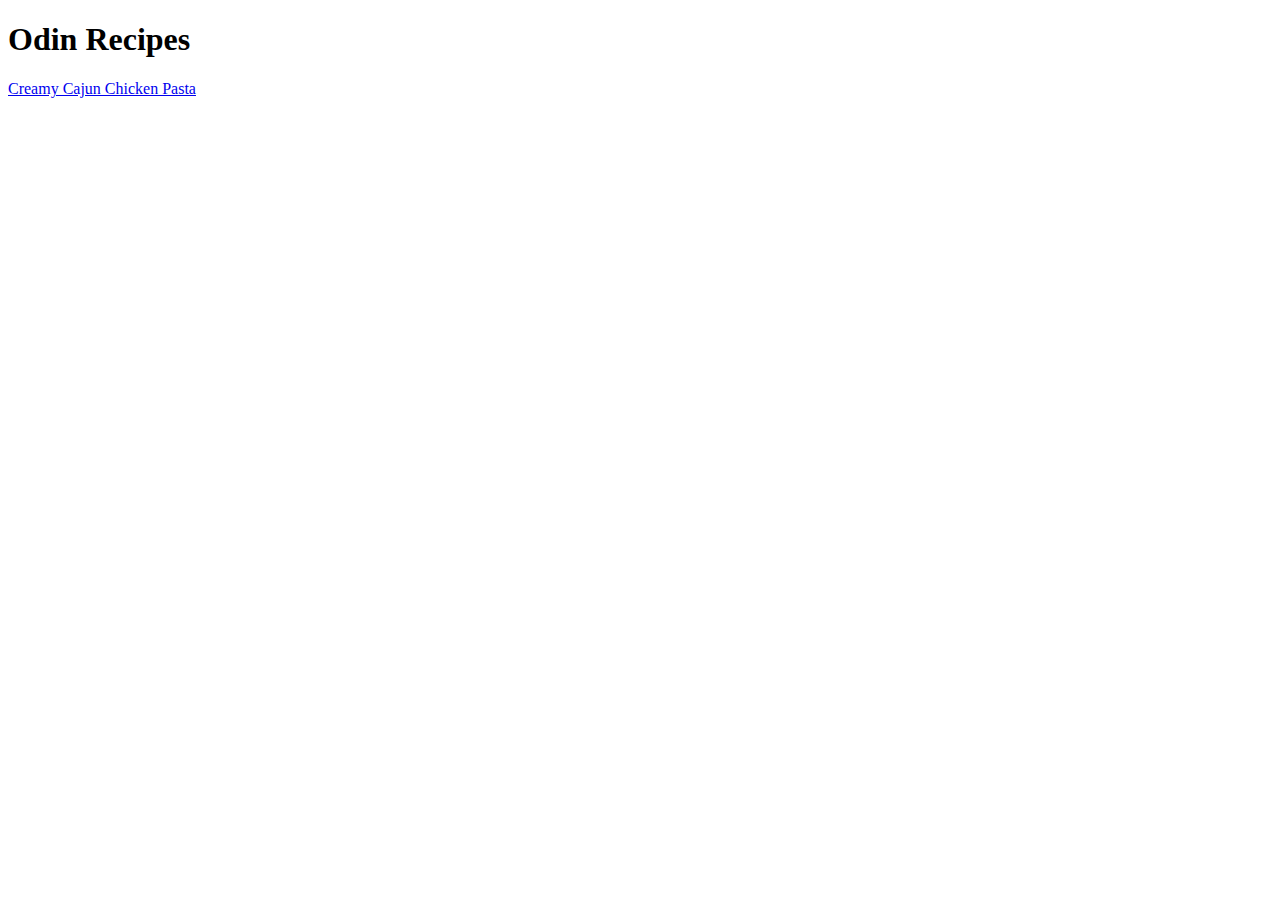
==== index.html @ 7ff3f7d4 "add index and first page of recipe website" ====
<!DOCTYPE html>
<html lang="en">
<head>
    <meta charset="UTF-8">
    <meta http-equiv="X-UA-Compatible" content="IE=edge">
    <meta name="viewport" content="width=device-width, initial-scale=1.0">
    <title>Document</title>
</head>
<body>
    <h1>Odin Recipes</h1>
    <a href="recipes/creamy-cajun-chicken-pasta.html">Creamy Cajun Chicken Pasta</a>
</body>
</html>
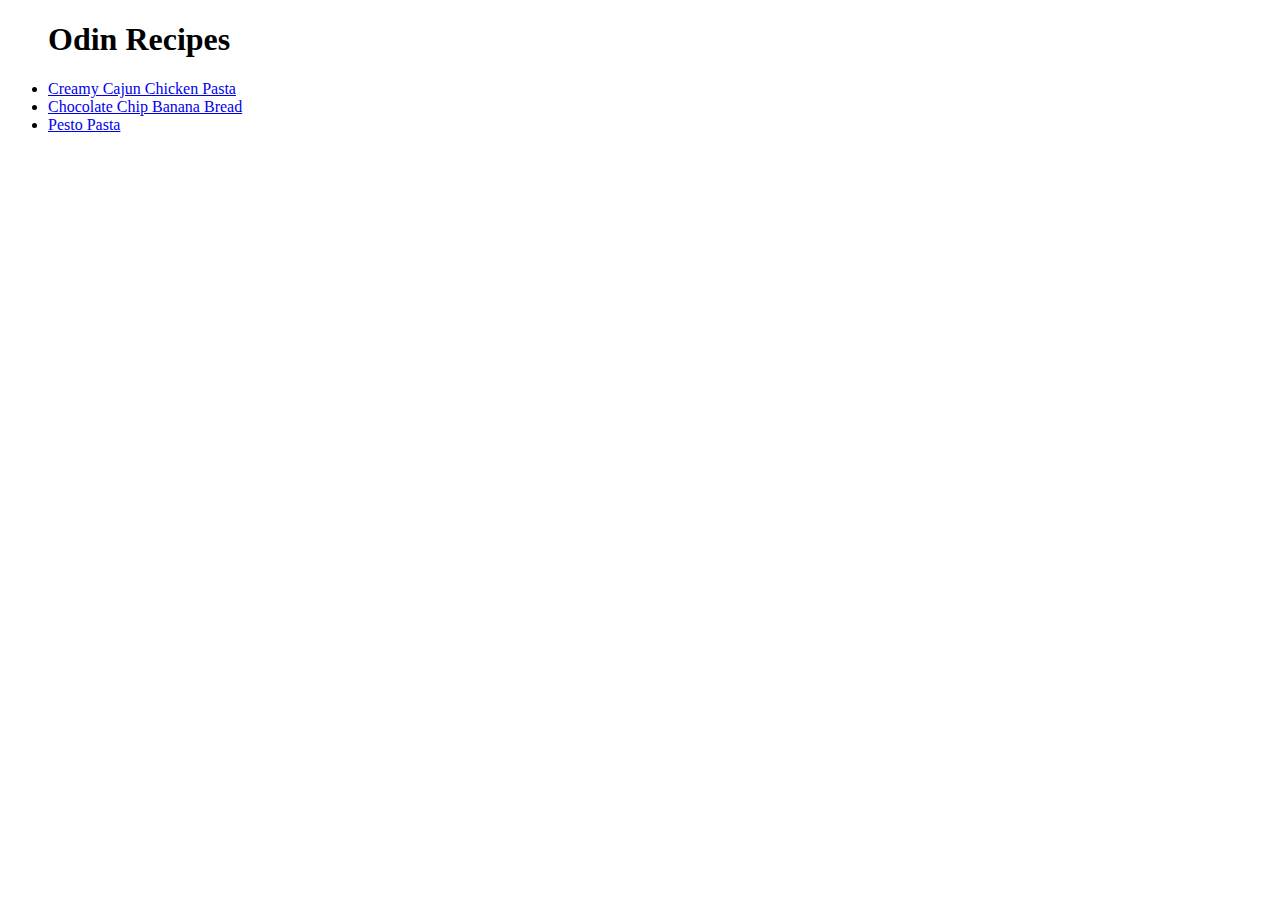
==== commit 51be81e8: "add new recipe (Pesto Pasta), slightly modify banana bread recipe and update index to include the ne" ====
--- a/index.html
+++ b/index.html
@@ -7,7 +7,13 @@
     <title>Document</title>
 </head>
 <body>
+
+<ul>
     <h1>Odin Recipes</h1>
-    <a href="recipes/creamy-cajun-chicken-pasta.html">Creamy Cajun Chicken Pasta</a>
+    <li><a href="recipes/creamy-cajun-chicken-pasta.html">Creamy Cajun Chicken Pasta</a></li>
+    <li><a href= "recipes/chocolate-chip-banana-bread.html"> Chocolate Chip Banana Bread </a></li>
+    <li><a href="recipes/pesto-pasta.html">Pesto Pasta</a></li>
+</ul>
+
 </body>
 </html>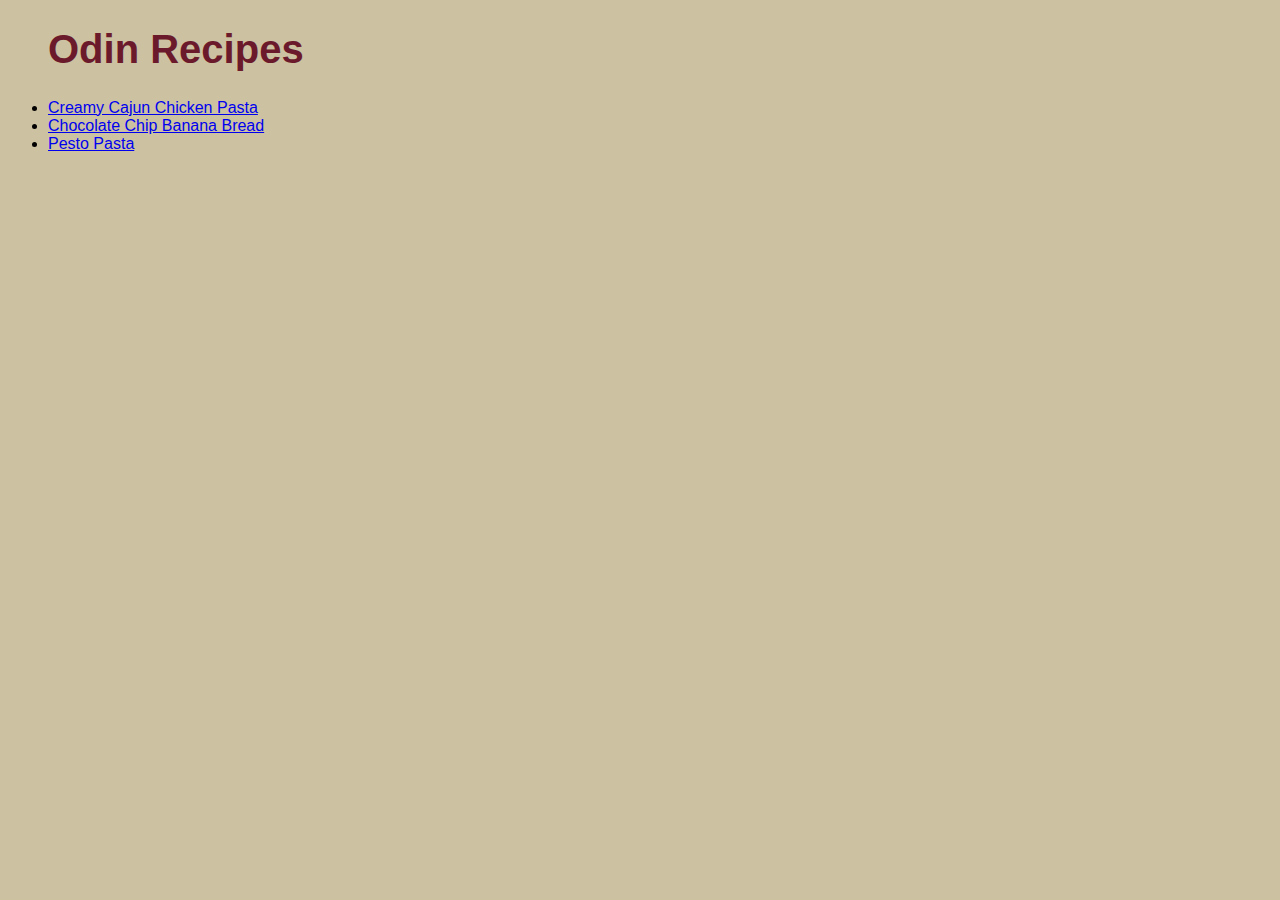
==== commit 427c7b01: "Modify html code of the index paage and recipes and add css" ====
--- a/index.html
+++ b/index.html
@@ -4,15 +4,16 @@
     <meta charset="UTF-8">
     <meta http-equiv="X-UA-Compatible" content="IE=edge">
     <meta name="viewport" content="width=device-width, initial-scale=1.0">
-    <title>Document</title>
+    <title>Recipes</title>
+    <link rel="stylesheet" href="styles.css">
 </head>
 <body>
 
 <ul>
-    <h1>Odin Recipes</h1>
-    <li><a href="recipes/creamy-cajun-chicken-pasta.html">Creamy Cajun Chicken Pasta</a></li>
+    <div class= "title"><h1>Odin Recipes</h1></div>
+    <div><li><a href="recipes/creamy-cajun-chicken-pasta.html">Creamy Cajun Chicken Pasta</a></li>
     <li><a href= "recipes/chocolate-chip-banana-bread.html"> Chocolate Chip Banana Bread </a></li>
-    <li><a href="recipes/pesto-pasta.html">Pesto Pasta</a></li>
+    <li><a href="recipes/pesto-pasta.html">Pesto Pasta</a></li></div>
 </ul>
 
 </body>
--- a/styles.css
+++ b/styles.css
@@ -0,0 +1,17 @@
+
+* {
+    background-color:rgb(204, 194, 161)
+}
+
+.title {
+    color: rgb(107, 26, 43);
+    font-family: Verdana, Geneva, Tahoma, sans-serif;
+    font-size: 20px;
+}
+
+div {
+    font-family: Verdana, Geneva, Tahoma, sans-serif;
+    color: black;
+}
+
+
